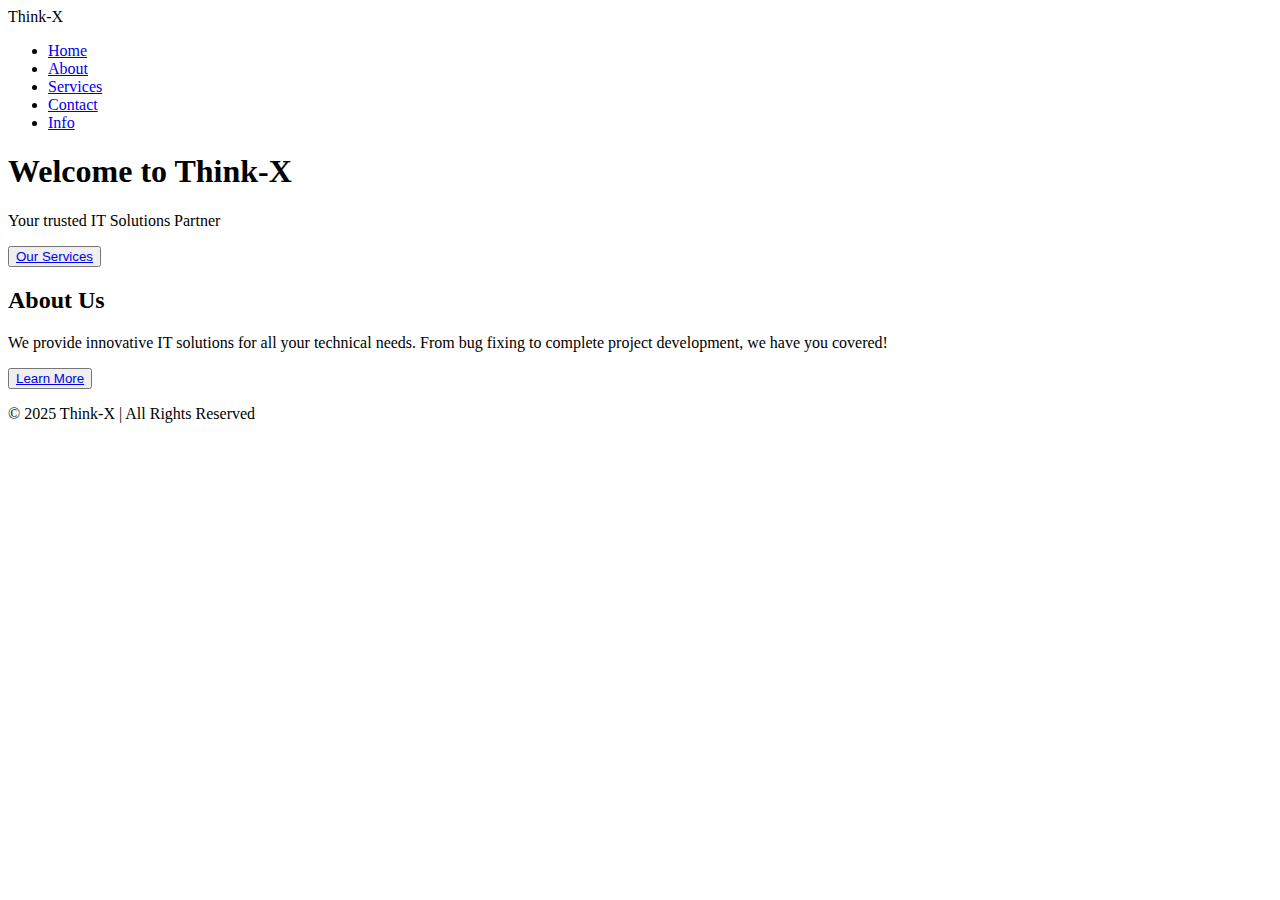
==== index.html @ 1b77def2 "Create index.html" ====
<!DOCTYPE html>
<html lang="en">
<head>
    <meta charset="UTF-8">
    <meta name="viewport" content="width=device-width, initial-scale=1.0">
    <title>Think-X | IT Solutions</title>
    <link rel="stylesheet" href="css/style.css">
</head>
<body>
    <header>
        <div class="logo">Think-X</div>
        <nav>
            <ul>
                <li><a href="index.html">Home</a></li>
                <li><a href="about.html">About</a></li>
                <li><a href="services.html">Services</a></li>
                <li><a href="contact.html">Contact</a></li>
                <li><a href="info.html">Info</a></li>
            </ul>
        </nav>
    </header>

    <section class="hero">
        <h1>Welcome to Think-X</h1>
        <p>Your trusted IT Solutions Partner</p>
        <button><a href="services.html">Our Services</a></button>
    </section>

    <section class="about-preview">
        <h2>About Us</h2>
        <p>We provide innovative IT solutions for all your technical needs. From bug fixing to complete project development, we have you covered!</p>
        <button><a href="about.html">Learn More</a></button>
    </section>

    <footer>
        <p>&copy; 2025 Think-X | All Rights Reserved</p>
    </footer>

    <script src="js/script.js"></script>
</body>
</html>
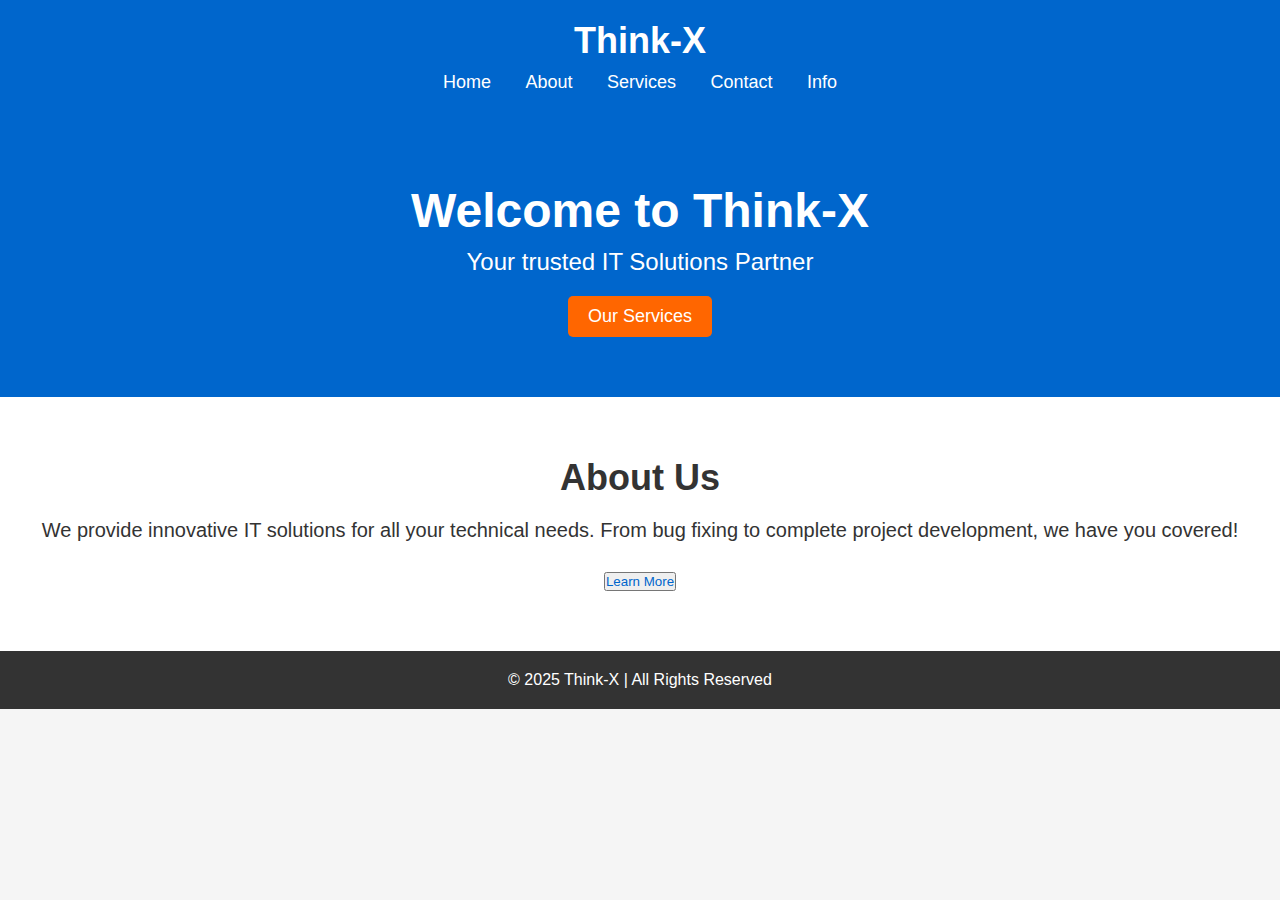
==== commit 97d13782: "Update index.html" ====
--- a/index.html
+++ b/index.html
@@ -11,11 +11,11 @@
         <div class="logo">Think-X</div>
         <nav>
             <ul>
-                <li><a href="index.html">Home</a></li>
-                <li><a href="about.html">About</a></li>
-                <li><a href="services.html">Services</a></li>
-                <li><a href="contact.html">Contact</a></li>
-                <li><a href="info.html">Info</a></li>
+                <li><a href="/THEFINALTRY/index.html">Home</a></li>
+                <li><a href="/THEFINALTRY/about.html">About</a></li>
+                <li><a href="/THEFINALTRY/services.html">Services</a></li>
+                <li><a href="/THEFINALTRY/contact.html">Contact</a></li>
+                <li><a href="/THEFINALTRY/info.html">Info</a></li>
             </ul>
         </nav>
     </header>
--- a/css/style.css
+++ b/css/style.css
@@ -0,0 +1,150 @@
+/* Global Styles */
+* {
+    margin: 0;
+    padding: 0;
+    box-sizing: border-box;
+}
+
+body {
+    font-family: 'Arial', sans-serif;
+    background-color: #f5f5f5;
+    color: #333;
+}
+
+header {
+    background-color: #0066cc;
+    padding: 20px;
+    text-align: center;
+}
+
+header .logo {
+    font-size: 36px;
+    color: white;
+    font-weight: bold;
+}
+
+nav ul {
+    list-style: none;
+    padding: 0;
+    margin: 10px 0;
+}
+
+nav ul li {
+    display: inline;
+    margin: 0 15px;
+}
+
+nav ul li a {
+    text-decoration: none;
+    color: white;
+    font-size: 18px;
+}
+
+a {
+    text-decoration: none;
+    color: #0066cc;
+}
+
+a:hover {
+    color: #004a99;
+}
+
+/* Hero Section */
+.hero {
+    background-color: #0066cc;
+    color: white;
+    padding: 60px 20px;
+    text-align: center;
+}
+
+.hero h1 {
+    font-size: 48px;
+    margin-bottom: 10px;
+}
+
+.hero p {
+    font-size: 24px;
+    margin-bottom: 20px;
+}
+
+.hero button {
+    padding: 10px 20px;
+    background-color: #ff6600;
+    border: none;
+    color: white;
+    font-size: 18px;
+    cursor: pointer;
+    border-radius: 5px;
+}
+
+.hero button a {
+    color: white;
+}
+
+.hero button:hover {
+    background-color: #ff3300;
+}
+
+/* About Section */
+.about-preview {
+    background-color: white;
+    padding: 60px 20px;
+    text-align: center;
+}
+
+.about-preview h2 {
+    font-size: 36px;
+    margin-bottom: 20px;
+}
+
+.about-preview p {
+    font-size: 20px;
+    margin-bottom: 30px;
+}
+
+/* Service Section */
+.services {
+    display: flex;
+    flex-wrap: wrap;
+    justify-content: space-around;
+    padding: 40px 20px;
+}
+
+.service-card {
+    background-color: white;
+    box-shadow: 0 4px 8px rgba(0, 0, 0, 0.1);
+    border-radius: 8px;
+    padding: 20px;
+    width: 250px;
+    margin: 20px;
+    text-align: center;
+}
+
+.service-card h2 {
+    font-size: 24px;
+    margin-bottom: 10px;
+}
+
+.service-card p {
+    font-size: 16px;
+    margin-bottom: 15px;
+}
+
+/* Footer */
+footer {
+    background-color: #333;
+    color: white;
+    text-align: center;
+    padding: 20px;
+}
+
+/* Media Queries for Responsiveness */
+@media (max-width: 768px) {
+    .services {
+        flex-direction: column;
+        align-items: center;
+    }
+    .service-card {
+        width: 90%;
+    }
+}
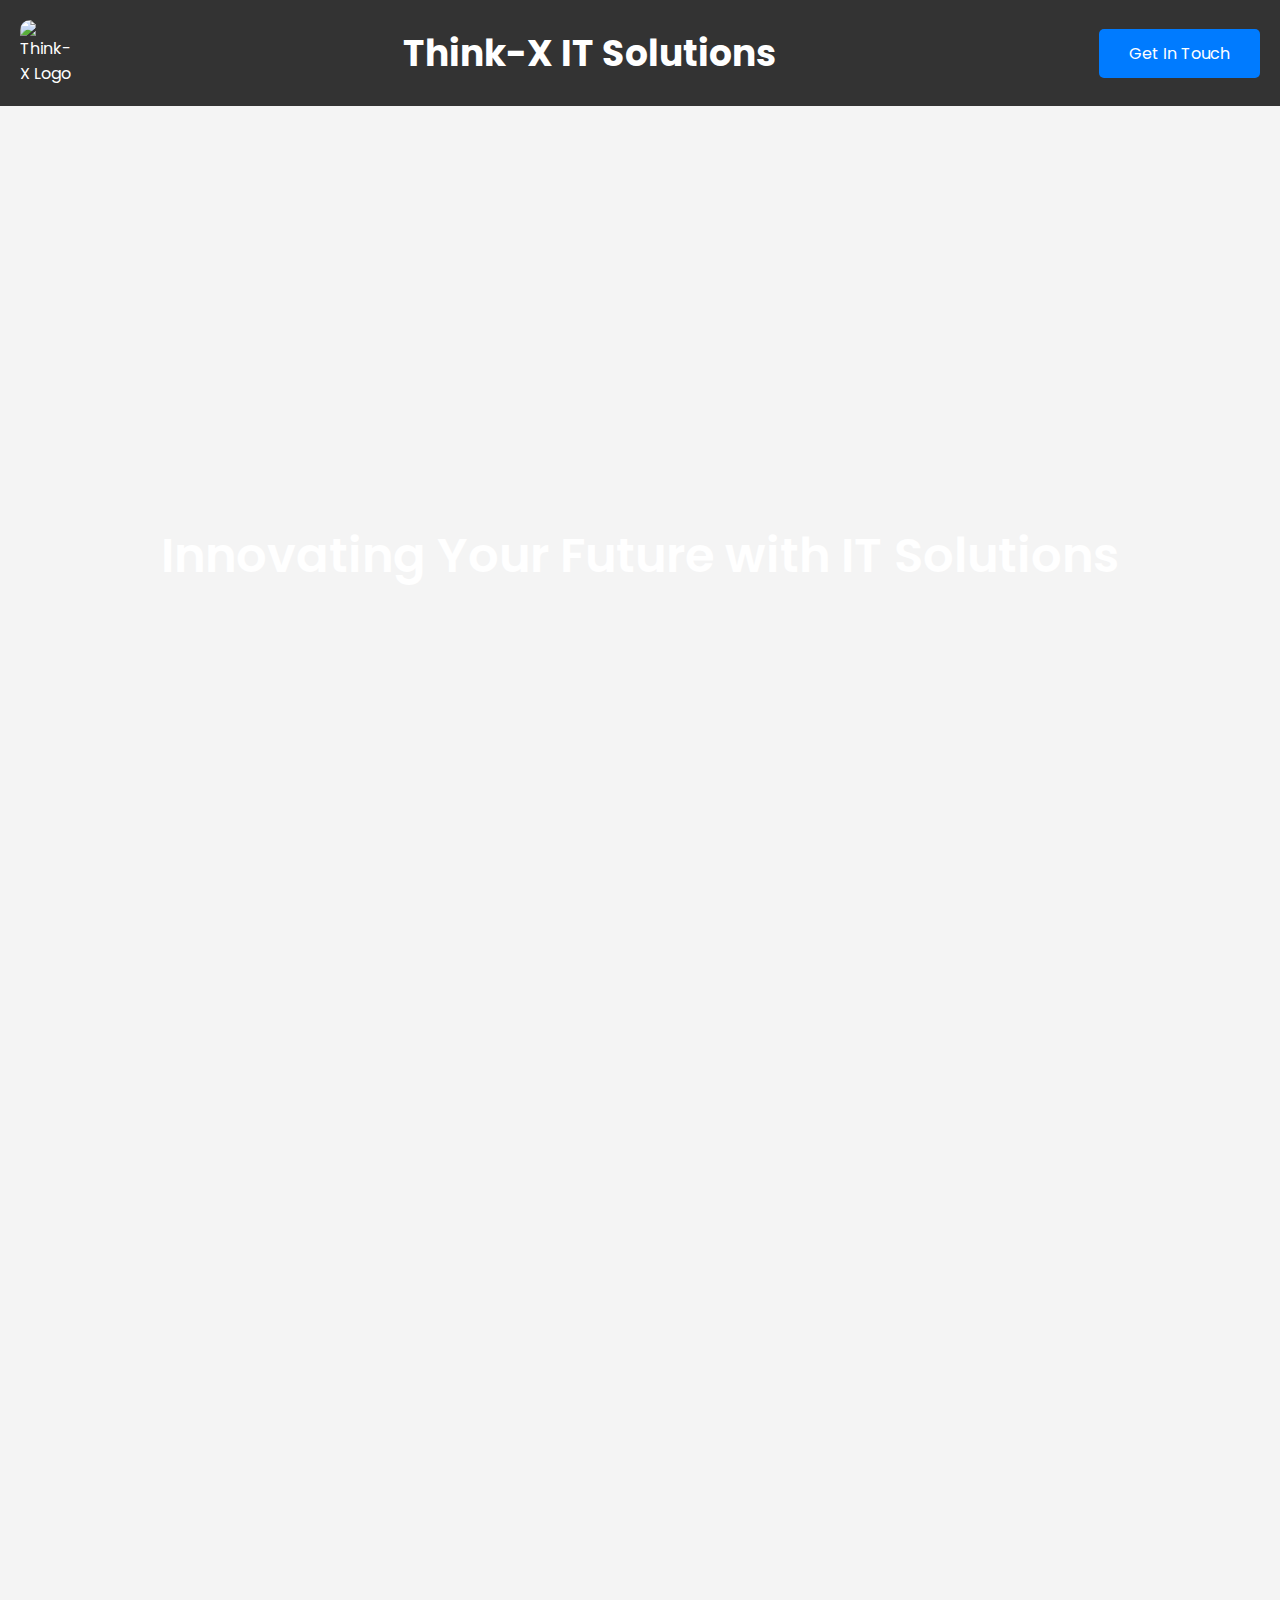
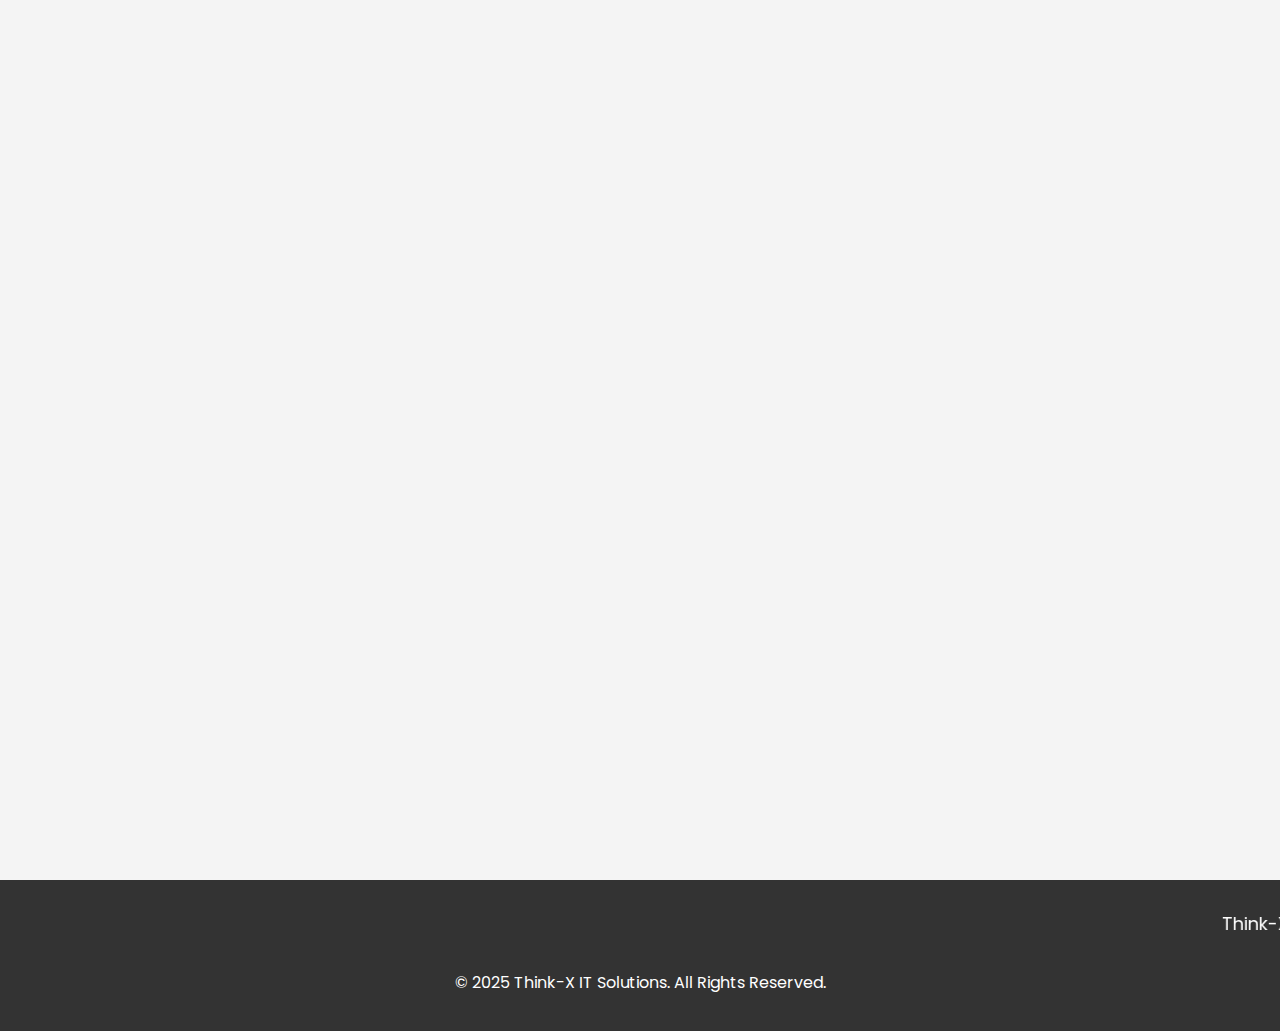
==== commit 399dfc27: "Update index.html" ====
--- a/index.html
+++ b/index.html
@@ -3,39 +3,273 @@
 <head>
     <meta charset="UTF-8">
     <meta name="viewport" content="width=device-width, initial-scale=1.0">
-    <title>Think-X | IT Solutions</title>
-    <link rel="stylesheet" href="css/style.css">
+    <title>Think-X IT Solutions</title>
+    <link href="https://fonts.googleapis.com/css2?family=Poppins:wght@300;400;600&display=swap" rel="stylesheet">
+    <style>
+        body {
+            font-family: 'Poppins', sans-serif;
+            margin: 0;
+            padding: 0;
+            background-color: #f4f4f4;
+            overflow-x: hidden;
+        }
+        header {
+            background-color: #333;
+            color: white;
+            padding: 20px;
+            display: flex;
+            justify-content: space-between;
+            align-items: center;
+            position: relative;
+            z-index: 10;
+        }
+        header img {
+            width: 60px;
+            border-radius: 10px;
+        }
+        header h1 {
+            margin: 0;
+            font-size: 36px;
+        }
+        .cta-button {
+            display: inline-block;
+            background-color: #007bff;
+            color: white;
+            padding: 12px 30px;
+            text-decoration: none;
+            border-radius: 5px;
+            font-size: 16px;
+            transition: 0.3s;
+        }
+        .cta-button:hover {
+            background-color: #0056b3;
+            transform: translateY(-5px);
+        }
+        footer {
+            background-color: #333;
+            color: white;
+            text-align: center;
+            padding: 20px 0;
+        }
+        footer marquee {
+            color: #fff;
+            font-size: 18px;
+            padding: 10px;
+        }
+        
+        /* Parallax effect */
+        .parallax {
+            background: url('https://images.pexels.com/photos/1068525/pexels-photo-1068525.jpeg') no-repeat center center fixed;
+            background-size: cover;
+            height: 100vh;
+            display: flex;
+            justify-content: center;
+            align-items: center;
+            color: white;
+            text-align: center;
+            padding: 0 20px;
+        }
+        .parallax h1 {
+            font-size: 48px;
+            font-weight: 600;
+        }
+
+        /* Section styling */
+        .container {
+            width: 100%;
+            padding: 40px 20px;
+            box-sizing: border-box;
+        }
+        .section {
+            background: white;
+            margin: 40px 0;
+            padding: 30px;
+            border-radius: 8px;
+            box-shadow: 0 10px 30px rgba(0, 0, 0, 0.1);
+            opacity: 0;
+            transform: translateY(50px);
+            transition: all 1s ease-in-out;
+        }
+        .section.visible {
+            opacity: 1;
+            transform: translateY(0);
+        }
+        .services-list, .technologies-list {
+            display: flex;
+            flex-wrap: wrap;
+            justify-content: center;
+            gap: 20px;
+            margin-top: 30px;
+        }
+        .service, .technology {
+            background-color: #fff;
+            padding: 20px;
+            border-radius: 8px;
+            box-shadow: 0px 4px 10px rgba(0, 0, 0, 0.1);
+            width: 300px;
+            text-align: center;
+            opacity: 0;
+            transform: translateX(-50px);
+            transition: all 1s ease-in-out;
+        }
+        .service.visible, .technology.visible {
+            opacity: 1;
+            transform: translateX(0);
+        }
+        .service h3 {
+            font-size: 24px;
+            color: #333;
+        }
+        .service p {
+            font-size: 16px;
+            color: #666;
+        }
+
+        @keyframes fadeInUp {
+            from {
+                opacity: 0;
+                transform: translateY(50px);
+            }
+            to {
+                opacity: 1;
+                transform: translateY(0);
+            }
+        }
+        @keyframes fadeInLeft {
+            from {
+                opacity: 0;
+                transform: translateX(-50px);
+            }
+            to {
+                opacity: 1;
+                transform: translateX(0);
+            }
+        }
+        @keyframes fadeInRight {
+            from {
+                opacity: 0;
+                transform: translateX(50px);
+            }
+            to {
+                opacity: 1;
+                transform: translateX(0);
+            }
+        }
+
+        /* Mobile responsiveness */
+        @media (max-width: 768px) {
+            .container {
+                padding: 10px;
+            }
+            header {
+                padding: 15px;
+                flex-direction: column;
+                align-items: center;
+            }
+            header h1 {
+                font-size: 28px;
+                text-align: center;
+            }
+            .cta-button {
+                padding: 10px 20px;
+                font-size: 14px;
+            }
+            .services-list, .technologies-list {
+                flex-direction: column;
+                align-items: center;
+            }
+            .service, .technology {
+                width: 80%;
+                margin-bottom: 20px;
+            }
+            .parallax h1 {
+                font-size: 32px;
+            }
+        }
+
+    </style>
 </head>
 <body>
     <header>
-        <div class="logo">Think-X</div>
-        <nav>
-            <ul>
-                <li><a href="/THEFINALTRY/index.html">Home</a></li>
-                <li><a href="/THEFINALTRY/about.html">About</a></li>
-                <li><a href="/THEFINALTRY/services.html">Services</a></li>
-                <li><a href="/THEFINALTRY/contact.html">Contact</a></li>
-                <li><a href="/THEFINALTRY/info.html">Info</a></li>
-            </ul>
-        </nav>
+        <img src="https://via.placeholder.com/150" alt="Think-X Logo">
+        <h1>Think-X IT Solutions</h1>
+        <a href="#contact" class="cta-button">Get In Touch</a>
     </header>
 
-    <section class="hero">
-        <h1>Welcome to Think-X</h1>
-        <p>Your trusted IT Solutions Partner</p>
-        <button><a href="services.html">Our Services</a></button>
-    </section>
-
-    <section class="about-preview">
-        <h2>About Us</h2>
-        <p>We provide innovative IT solutions for all your technical needs. From bug fixing to complete project development, we have you covered!</p>
-        <button><a href="about.html">Learn More</a></button>
-    </section>
+    <div class="parallax">
+        <h1>Innovating Your Future with IT Solutions</h1>
+    </div>
+
+    <div class="container">
+        <section class="section">
+            <h2>We Are Not Just Developers, We Innovate</h2>
+            <p>We focus on creating innovative solutions, fast-paced development, and scalable products that address real market needs.</p>
+            <a href="#contact" class="cta-button">Contact Us</a>
+        </section>
+
+        <section class="section">
+            <h2>Our Expertise</h2>
+            <div class="services-list">
+                <div class="service visible">
+                    <h3>🌐 Web Development</h3>
+                    <p>Building high-performance websites using React, Next.js, and modern technologies.</p>
+                </div>
+                <div class="service visible">
+                    <h3>📱 Mobile App Development</h3>
+                    <p>Creating seamless and intuitive mobile experiences for iOS and Android with React Native & Flutter.</p>
+                </div>
+                <div class="service visible">
+                    <h3>🤖 AI & Automation</h3>
+                    <p>Transform your business with AI-driven chatbots, automation tools, and intelligent systems.</p>
+                </div>
+            </div>
+        </section>
+
+        <section class="section">
+            <h2>Our Technologies</h2>
+            <div class="technologies-list">
+                <div class="technology visible">
+                    <h3>Web Development</h3>
+                    <p>React.js, Next.js, Angular, Vue.js, HTML, CSS, JavaScript</p>
+                </div>
+                <div class="technology visible">
+                    <h3>Mobile Development</h3>
+                    <p>React Native, Flutter, Swift, Kotlin</p>
+                </div>
+                <div class="technology visible">
+                    <h3>AI & Machine Learning</h3>
+                    <p>Python, TensorFlow, OpenAI, NLP</p>
+                </div>
+            </div>
+        </section>
+
+        <section class="section" id="contact">
+            <h2>Contact Us</h2>
+            <p>Email: contact@thinkx.com</p>
+            <p>Phone: +91 9040932842</p>
+            <p>Address: 123 Tech Street, Mdu City</p>
+        </section>
+    </div>
 
     <footer>
-        <p>&copy; 2025 Think-X | All Rights Reserved</p>
+        <marquee>Think-X IT Solutions - Innovate | Build | Scale</marquee>
+        <p>&copy; 2025 Think-X IT Solutions. All Rights Reserved.</p>
     </footer>
 
-    <script src="js/script.js"></script>
+    <script>
+        document.addEventListener("DOMContentLoaded", function() {
+            const elements = document.querySelectorAll(".section, .service, .technology");
+            const observer = new IntersectionObserver(entries => {
+                entries.forEach(entry => {
+                    if (entry.isIntersecting) {
+                        entry.target.classList.add("visible");
+                    }
+                });
+            }, { threshold: 0.2 });
+            elements.forEach(element => {
+                observer.observe(element);
+            });
+        });
+    </script>
 </body>
 </html>
